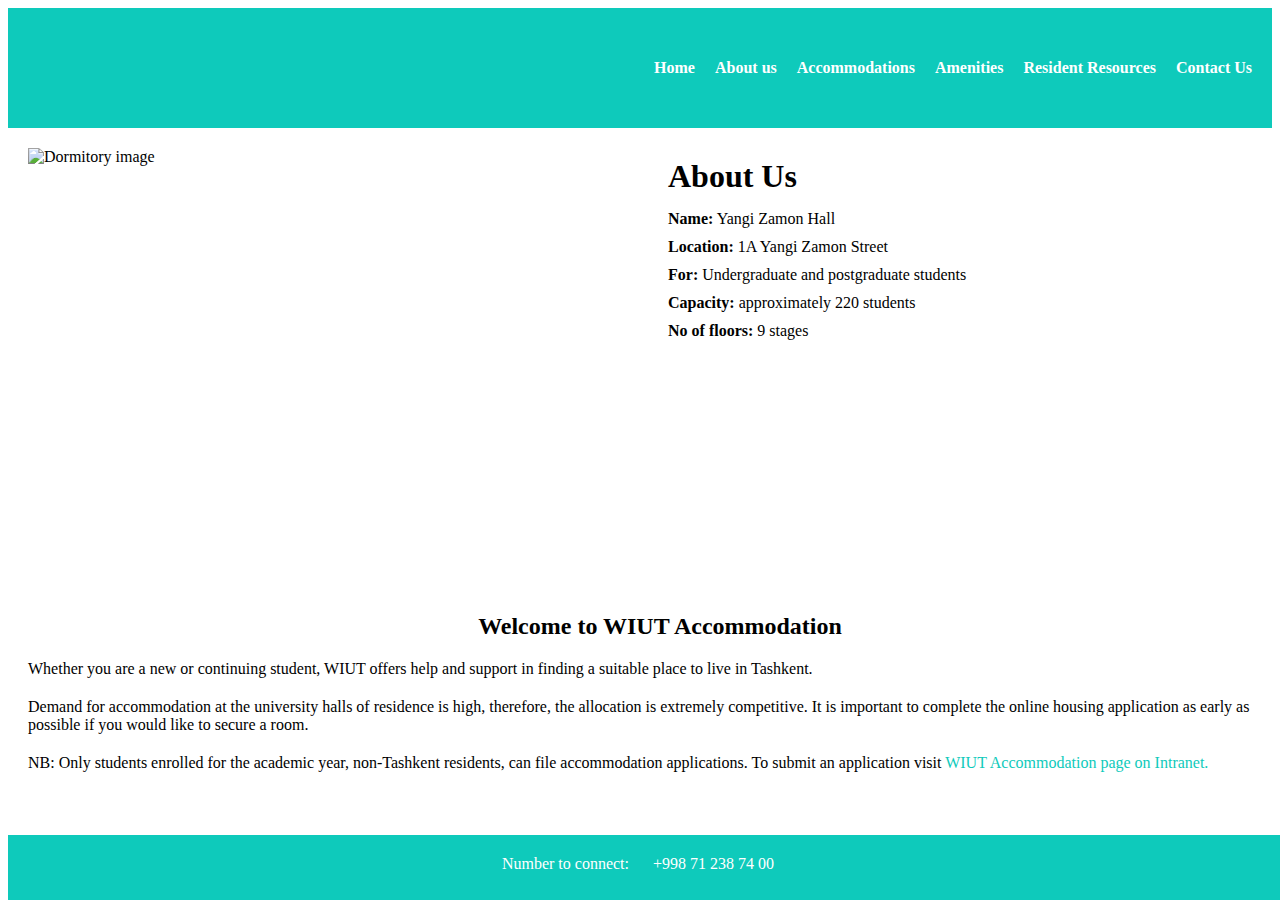
==== about.html @ 12a51d31 "Home page and accommodation page has been finished" ====
<!DOCTYPE html>
<html lang="en">
<head>
    <meta charset="UTF-8">
    <meta name="viewport" content="width=device-width, initial-scale=1.0">
    <link rel="stylesheet" href="https://cdnjs.cloudflare.com/ajax/libs/font-awesome/6.4.2/css/all.min.css" integrity="sha512-z3gLpd7yknf1YoNbCzqRKc4qyor8gaKU1qmn+CShxbuBusANI9QpRohGBreCFkKxLhei6S9CQXFEbbKuqLg0DA==" crossorigin="anonymous" referrerpolicy="no-referrer" />
    <link rel="stylesheet" href="./styles/header.style.css">
    <link rel="stylesheet" href="./styles/about.style.css">
    <title>About Us</title>
</head>
<body>
    <!-- Header section -->

    <header>
        <nav>
            <ul>
                <li><a href="./index.html">Home</a></li>
                <li><a href="./about.html">About us</a></li>
                <li><a href="./acmodation.html">Accommodations</a></li>
                <li><a href="./amenity.html">Amenities</a></li>
                <li><a href="./resourse.html">Resident Resources</a></li>
                <li><a href="./contact.html">Contact Us</a></li>
            </ul>
        </nav>
        <div class="burger">
            <i class="fas fa-bars"></i>
        </div>
    </header>
    <main>
        <div class="about">
            <div class="about__img">
                <img src="https://www.wiut.uz/images/2019/10/23/1_1.jpg" alt="Dormitory image">
            </div>
            <div class="about__content">
                <h1>About Us</h1>
                <p><b>Name:</b> Yangi Zamon Hall</p>
                <p><b>Location:</b> 1A Yangi Zamon Street</p>
                <p><b>For:</b> Undergraduate and postgraduate students</p>
                <p><b>Capacity:</b> approximately 220 students</p>
                <p><b>No of floors:</b> 9 stages</p>
            </div>
        </div>

        <div class="about-info">
            <h3>Welcome to WIUT Accommodation</h3>
            <p>Whether you are a new or continuing student, WIUT offers help and support in finding a suitable place to live in Tashkent.</p>
            <p>Demand for accommodation at the university halls of residence is high, therefore, the allocation is extremely competitive. It is important to complete the online housing application as early as possible if you would like to secure a room.</p>
            <p>NB: Only students enrolled for the academic year, non-Tashkent residents, can file accommodation applications. To submit an application visit <a href="https://intranet.wiut.uz/HRAApplication/Preview" target="_blank">WIUT Accommodation page on Intranet.</a></p>
        </div>
    </main>
    <footer>
        <p>Number to connect: <a href="tel: +998 71 238 74 00">+998 71 238 74 00</a></p>
    </footer>
</body>
</html>
---- styles/header.style.css ----
header{
    height: 80px;
    background-color: #0ecabb;
    display: flex;
    align-items: center;
    justify-content: flex-end;
    text-align: center;
    padding: 20px;
    font-weight: bold;
}

header nav{
    float: right;
}

header nav ul{
    display: flex;
    gap: 20px;
}

header nav ul li{
    list-style-type: none;
}

header nav ul li a{
    color: #fff;
    text-decoration: none;
}

header nav ul li a:hover{
    color: #000;
}

.burger{
    display: none;
}


/* Media queries */

@media screen and (max-width: 1000px){

    header{
        padding: 20px;
    }

    header nav ul{
        gap: 10px;
    }
}

@media screen and (max-width: 768px) {
    header nav{
        display: none;
    }

    header{
        display: flex;
        align-items: center;
        justify-content: flex-end;
    }

    .burger{
        display: block;
        height: 35px;
        width: 35px;
    }

    .burger .fa-bars{
        color: #fff;
        font-size: 2em;
        cursor: pointer;
    }
}
---- styles/about.style.css ----
.about {
    width: 100vw;
    height: auto;
    display: flex;
    justify-content: center;
    align-items: flex-start;
}

.about .about__img {
    width: 48%;
    height: 100%;
    padding: 20px;
    display: flex;
    justify-content: center;
    align-items: flex-start;
}

.about .about__img img {
    width: 100%;
    aspect-ratio: 1.5/1;
}

.about .about__content {
    padding: 20px;
    width: 48%;
    height: 100%;
    display: flex;
    flex-direction: column;
    justify-content: flex-start;
    align-items: flex-start;
}

.about .about__content h1 {
    margin: 10px 0;
}

.about .about__content p {
    margin: 5px 0;
}

.about-info{
    margin-top: 25px;
    width: 100%;
    height: auto;
    display: flex;
    flex-direction: column;
    padding: 20px;
    gap: 20px;
}

.about-info h3 {
    font-size: 1.5rem;
    margin: 0;
    align-self: center;
}

.about-info p {
    width: 100%;
    height: auto;
    margin: 0;
}

.about-info a {
    text-decoration: none;
    color: #0ecabb;
}

footer{
    position: fixed;
    bottom: 0;
    width: 100%;
    height: 65px;
    background: #0ecabb;
}

footer p, footer a {
    text-decoration: none;
    color: #fff;
    text-align: center;
    padding: 20px;
    margin: 0;
}

footer a:hover {
    color: #000;
    cursor: pointer;
}


/* Media start here  */

@media screen and (max-width: 768px) {
    .about{
        flex-direction: column;
        height: auto;
    }

    .about .about__img {
        width: 90%;
        height: auto;
    }

    .about .about__content {
        padding: 20px;
        width: 90%;
        height: auto;
        gap: 5px;
    }

    .about .about__content h1 {
        font-size: 1.5rem;
        margin: 0;
    }

    .about .about__content p {
        font-size: 14px;
        margin: 0;
    }
}
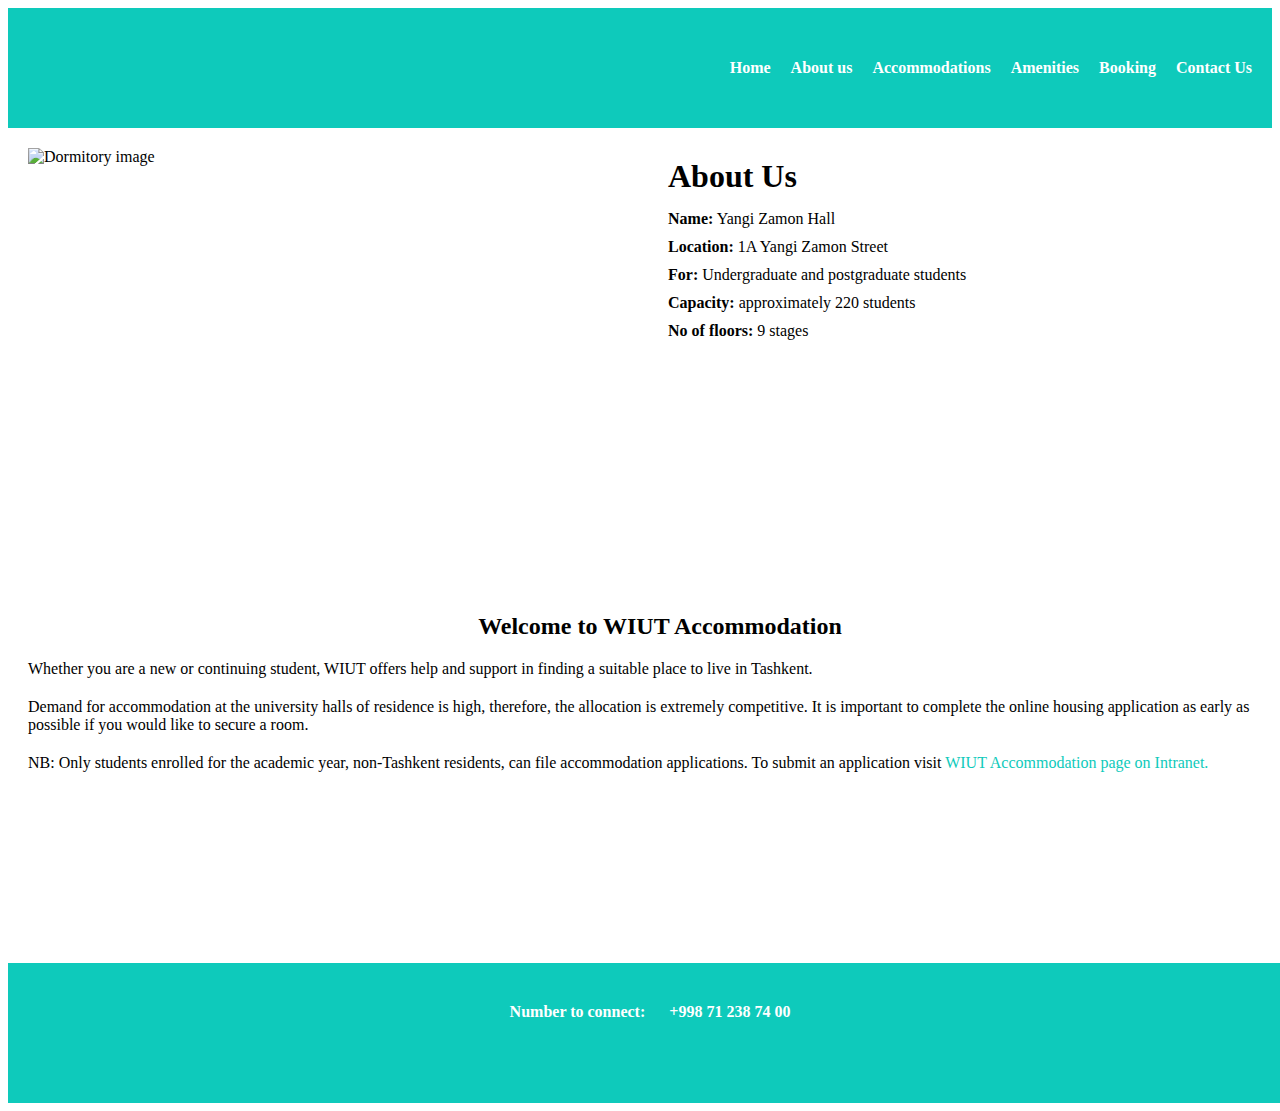
==== commit 804779d6: "booking section has been done" ====
--- a/about.html
+++ b/about.html
@@ -18,12 +18,22 @@
                 <li><a href="./about.html">About us</a></li>
                 <li><a href="./acmodation.html">Accommodations</a></li>
                 <li><a href="./amenity.html">Amenities</a></li>
-                <li><a href="./resourse.html">Resident Resources</a></li>
+                <li><a href="./booking.html">Booking</a></li>
                 <li><a href="./contact.html">Contact Us</a></li>
             </ul>
         </nav>
         <div class="burger">
             <i class="fas fa-bars"></i>
+        </div>
+        <div class="sidebar-menu">
+            <ul>
+                <li><a href="./index.html">Home</a></li>
+                <li><a href="./about.html">About us</a></li>
+                <li><a href="./acmodation.html">Accommodations</a></li>
+                <li><a href="./amenity.html">Amenities</a></li>
+                <li><a href="./booking.html">Booking</a></li>
+                <li><a href="./contact.html">Contact Us</a></li>
+            </ul>
         </div>
     </header>
     <main>
@@ -51,5 +61,7 @@
     <footer>
         <p>Number to connect: <a href="tel: +998 71 238 74 00">+998 71 238 74 00</a></p>
     </footer>
+
+    <script src="./js/header.js"></script>
 </body>
 </html>--- a/styles/header.style.css
+++ b/styles/header.style.css
@@ -33,6 +33,34 @@
 
 .burger{
     display: none;
+}
+
+.sidebar-menu{
+    display: none;
+    position: absolute;
+    top: 90px;
+    right: 10px;
+    background-color: #0ecaba9f;
+    z-index: 1;
+    padding: 10px;
+}
+
+.sidebar-menu ul {
+    list-style-type: none;
+    display: flex;
+    flex-direction: column;
+    align-items: flex-start;
+    padding: 10px;
+}
+
+.sidebar-menu ul li a{
+    color: #fff;
+    text-decoration: none;
+    cursor: pointer;
+}
+
+.active{
+    display: block;
 }
 
 
@@ -72,3 +100,29 @@
         cursor: pointer;
     }
 }
+
+
+/* This is for footer section */
+
+footer{
+    width: 100%;
+    min-height: 100px;
+    background-color: #0ecabb;
+    text-align: center;
+    padding: 20px;
+    font-weight: bold;
+    color: #fff;
+}
+
+footer h3{
+    animation: footer-corusel 5s linear infinite;
+}
+
+@keyframes footer-corusel {
+    from {
+        transform: translateY(-50%);
+    }
+    to {
+        transform: translateY(50%);
+    }
+}--- a/styles/about.style.css
+++ b/styles/about.style.css
@@ -1,3 +1,7 @@
+main{
+    height: calc(100vh - 65px);
+}
+
 .about {
     width: 100vw;
     height: auto;
@@ -66,7 +70,7 @@
 }
 
 footer{
-    position: fixed;
+    position: static;
     bottom: 0;
     width: 100%;
     height: 65px;
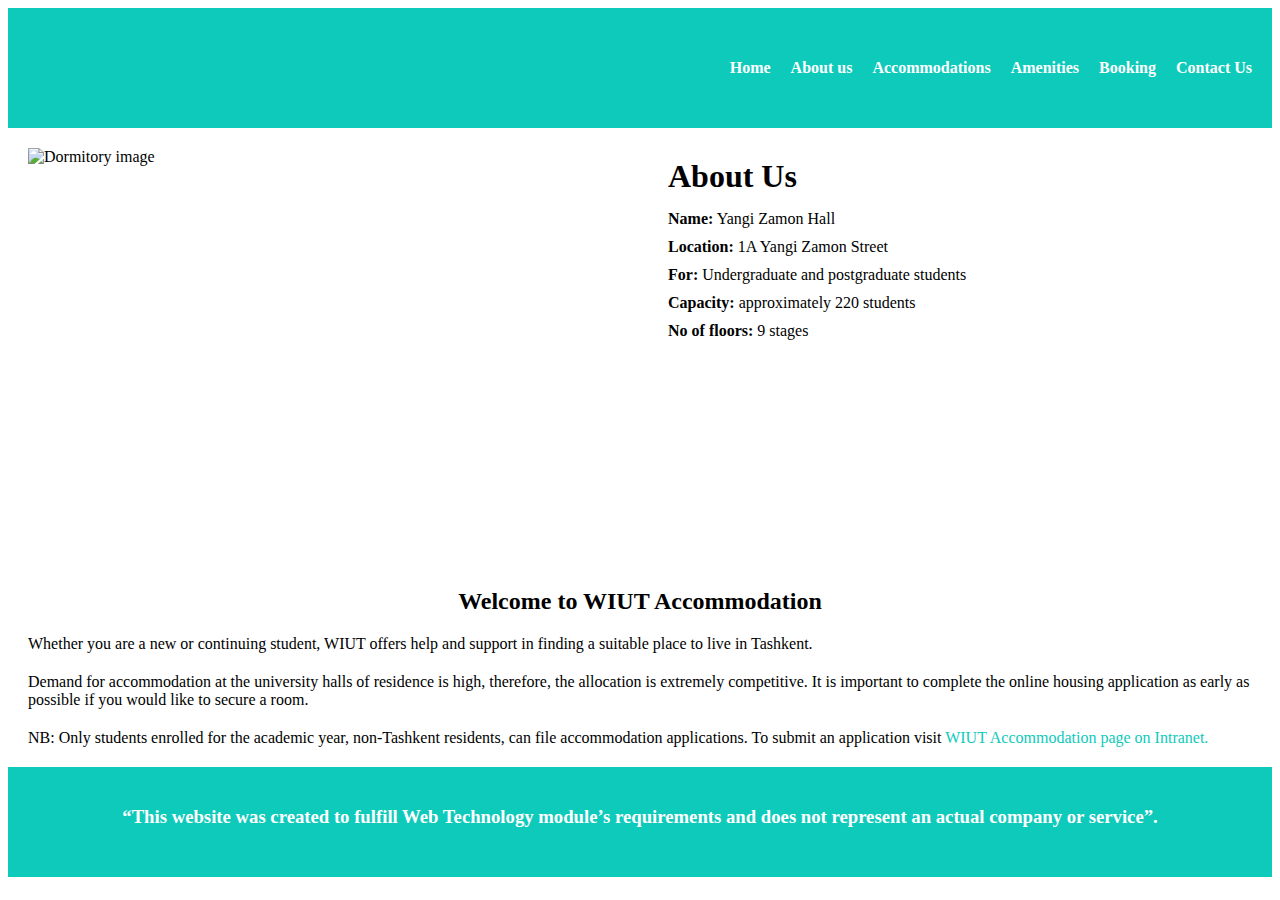
==== commit 8c298702: "Some media element has been changed" ====
--- a/about.html
+++ b/about.html
@@ -58,8 +58,10 @@
             <p>NB: Only students enrolled for the academic year, non-Tashkent residents, can file accommodation applications. To submit an application visit <a href="https://intranet.wiut.uz/HRAApplication/Preview" target="_blank">WIUT Accommodation page on Intranet.</a></p>
         </div>
     </main>
+
     <footer>
-        <p>Number to connect: <a href="tel: +998 71 238 74 00">+998 71 238 74 00</a></p>
+        <h3>“This website was created to fulfill Web Technology
+            module’s requirements and does not represent an actual company or service”.</h3>
     </footer>
 
     <script src="./js/header.js"></script>
--- a/styles/header.style.css
+++ b/styles/header.style.css
@@ -38,18 +38,23 @@
 .sidebar-menu{
     display: none;
     position: absolute;
-    top: 90px;
+    top: 130px;
     right: 10px;
-    background-color: #0ecaba9f;
+    height: 30vh;
+    width: 60vw;
+    background-color: #0ecabaf5;
     z-index: 1;
     padding: 10px;
 }
 
 .sidebar-menu ul {
+    width: 100%;
+    height: calc(100% - 40px);
     list-style-type: none;
     display: flex;
     flex-direction: column;
     align-items: flex-start;
+    justify-content: space-between;
     padding: 10px;
 }
 
@@ -105,8 +110,7 @@
 /* This is for footer section */
 
 footer{
-    width: 100%;
-    min-height: 100px;
+    min-height: 70px;
     background-color: #0ecabb;
     text-align: center;
     padding: 20px;
@@ -115,6 +119,7 @@
 }
 
 footer h3{
+    width: 100%;
     animation: footer-corusel 5s linear infinite;
 }
 
--- a/styles/about.style.css
+++ b/styles/about.style.css
@@ -1,6 +1,3 @@
-main{
-    height: calc(100vh - 65px);
-}
 
 .about {
     width: 100vw;
@@ -43,9 +40,6 @@
 }
 
 .about-info{
-    margin-top: 25px;
-    width: 100%;
-    height: auto;
     display: flex;
     flex-direction: column;
     padding: 20px;
@@ -60,34 +54,12 @@
 
 .about-info p {
     width: 100%;
-    height: auto;
     margin: 0;
 }
 
 .about-info a {
     text-decoration: none;
     color: #0ecabb;
-}
-
-footer{
-    position: static;
-    bottom: 0;
-    width: 100%;
-    height: 65px;
-    background: #0ecabb;
-}
-
-footer p, footer a {
-    text-decoration: none;
-    color: #fff;
-    text-align: center;
-    padding: 20px;
-    margin: 0;
-}
-
-footer a:hover {
-    color: #000;
-    cursor: pointer;
 }
 
 
